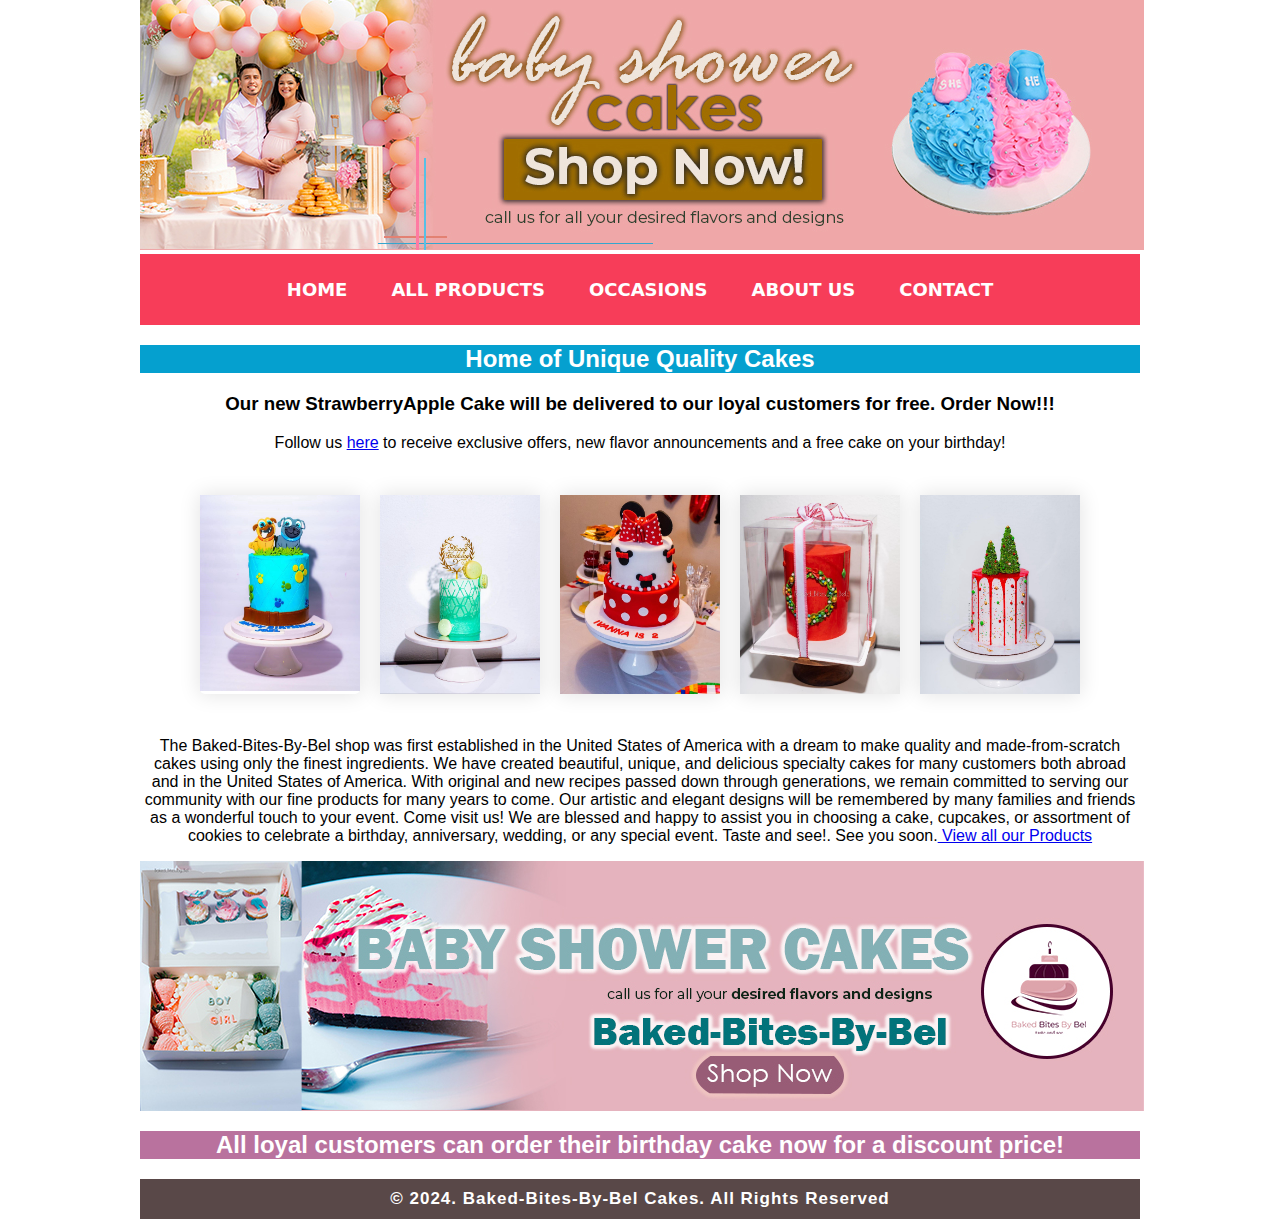
==== index.html @ e3556a1e "superupdate" ====
<!DOCTYPE html>
<html lang="en">
<head>
    <meta charset="UTF-8">
    <meta name="viewport" content="width=device-width, initial-scale=1.0">
    <title>Baked Bites By Bel</title>
    <link href="style.css" rel="stylesheet" type="text/css">
    <link href="https://fonts.googleapis.com/css2?family=Great+Vibes&display=swap" rel="stylesheet">
    
    <style>
     
     ul {
  list-style-type:none;
}


.container{
width: 90%;
padding: 20px;
margin: 23px auto;
display: flex;
flex-direction:row;
justify-content:center;
}

.box{
width: 200px;
margin:0 10px;
box-shadow: 0 0 20px 2px rgba(0, 0, 0, .1);
transition:1s;
}


.box img{
display: block;
width: 100%;
border: radius 5px;
}


.box:hover{
transform: scale(1.3);
z-index:2;
}



      </style>

      <link rel="preconnect" href="https://fonts.googleapis.com">
      <link rel="preconnect" href="https://fonts.gstatic.com" crossorigin>
      <link href="https://fonts.googleapis.com/css2?family=BioRhyme:wght@600&display=swap" rel="stylesheet">



</head>


<body>

   
    <div class="wrapper-style .index-occasion-flex">

        <img src="images/babyshower.jpg" alt="banner image">

        <nav class="navbar">
          <ul>
             <li><a href="index.html">HOME</a></li>
             <li><a href="allproducts.html">ALL PRODUCTS</a></li>
             <li><a href="occasions.html">OCCASIONS</i></a></li>
            <li><a href="about.html">ABOUT US</a></li>
             <li><a href="contact.html">CONTACT</a></li>
          </ul>
          </nav>
<main>


</main>

<div class="a">
<h2 style="background-color:rgb(5, 160, 207);">Home of Unique Quality Cakes</h2>
</div>

<div class="a">
<h3> Our new StrawberryApple Cake will be delivered to our loyal customers for free. Order Now!!!</h3>
</div>



<div class="c">
Follow us <a href="https://www.instagram.com/baked_bites_by_bel/?igsh=MWV0ZWZxdTk1Nmw5YQ%3D%3D">here</a> to receive exclusive offers, new flavor announcements and a free cake on your birthday!


    
<div class="container">
    <div class="box">
    <img src="images/cake1.jpg">
</div>

<div class="box">
    <img src="images/cake2.jpg">
</div>

<div class="box">
    <img src="images/cake3.jpg">
</div>

<div class="box">
    <img src="images/cake4.jpg">
    </div>
    
    <div class="box">
        <img src="images/cake5.jpg">
        </div>

</div>
    
    


<div class="b">
<p>The Baked-Bites-By-Bel shop was first established in the United States of America with a dream to make quality and made-from-scratch cakes using only the finest ingredients. We have created beautiful, unique, and delicious specialty cakes for many customers both abroad and in the United States of America. With original and new recipes passed down through generations, we remain committed to serving our community with our fine products for many years to come. Our artistic and elegant designs will be remembered by many families and friends as a wonderful touch to your event. Come visit us! We are blessed and happy to assist you in choosing a cake, cupcakes, or assortment of cookies to celebrate a birthday, anniversary, wedding, or any special event. Taste and see!. See you soon.<a href="allproducts.html"> View all our Products</a></p>
</div>
   


<img src="images/BSHOWER.jpg" alt="banner image" class="imgMain" style="margin-left: auto;">
 

    <h2 style="background-color:rgb(185, 114, 158);">All loyal customers can order their birthday cake now for a discount price!</h2>



<footer>   
© 2024. Baked-Bites-By-Bel Cakes. All Rights Reserved
</footer>
</body>
</html>
---- style.css ----
body {
  margin: 0px;
}

footer{
  padding: 10px;
  font-size: 17px;
  font-weight:bold;
  text-align: center;
  background: #594848;
  color: white;
  font-family: Arial, Helvetica, sans-serif;
  letter-spacing: 1px;
}


.navbar ul{

  list-style: none;
  background-color: rgb(247, 61, 89);
  padding: 0px;
  margin: 0px;
  overflow: hidden;
  text-align: center;
}



.navbar a{
color: white;
text-decoration: none;
padding: 25px 20px;
display: block;
text-align: center;
font-weight: bold;
font-size: 18px;
font-family: system-ui, -apple-system, BlinkMacSystemFont, 'Segoe UI', Roboto, Oxygen, Ubuntu, Cantarell, 'Open Sans', 'Helvetica Neue', sans-serif;
text-align: center;

}

.navbar a:hover{
  background-color: rgb(105, 3, 34);

}

.navbar li{
display:inline-block;

}

.navbar ul li ul{
  display:none;
  position:absolute;
  background-color:rgb(231, 158, 0);
  padding: 10px;
  border-radius:0px 0px 4px 4px;
  } 


  .navbar ul li:hover ul{
    display:block;
  }


  .navbar ul li ul li{
    width:180px;
    border-radius:4px;

    
    
    } 

  .navbar ul li ul li a{
    padding: 8px 14px;
    
    } 


    .navbar ul li ul li a:hover{
      background-color: f3f3f3;
      } 

div.a {
    text-align: center;
    font-family:Arial, Helvetica, sans-serif;
    
  }


  div.d {
    text-align: justify-left;
  }


  div.b {
    text-align: center;
    font-family:'Segoe UI', Tahoma, Geneva, Verdana, sans-serif;
      }
      
      div.c {
        text-align: center;
        font-family:'Franklin Gothic Medium', 'Arial Narrow', Arial, sans-serif;
      }
  
   
.index-occasion-flex {
display: flex;
justify-content: center;
align-items: center;
}


.wrapper-style {
    width: 1000px;
    margin:0 auto;
}



.date{
color: rgb(187, 35, 35);
}



#MainTitle{
font-style: bold;
color: brown;
font-family: 'BioRhyme', serif;
background-color: rgb(255, 222, 220);

}

h1 {

    color: rgb(255, 255, 255);
   
    }
    

    .flex-container {
        display: flex;
        
      }
      
  .flex-container > div {
  background-color:rgb(255, 255, 255);
  margin: auto;
  }

    #Image1 {
        height:50%;
        width: 50%;
      }
      
      h1 .great-vibes-regular {
          font-family: "Great Vibes", cursive;
          font-weight: 400;
          font-style: normal;
         }
        
      
      
      h2 {

        color:white;
        text-align: center;
      }
       
      input[type=text], select {
        width: 100%;
        padding: 12px 20px;
        margin: 8px 0;
        display: inline-block;
        border: 1px solid #ccc;
        border-radius: 4px;
        box-sizing: border-box;
      }
      
      input[type=submit] {
        width: 100%;
        background-color: #4CAF50;
        color: white;
        padding: 14px 20px;
        margin: 8px 0;
        border: none;
        border-radius: 4px;
        cursor: pointer;
      }
      
      input[type=submit]:hover {
        background-color: #45a049;
      }
      
      div {
        border-radius: 5px;
      }


      .imgMain {

        display:block;
        margin-left: 0;
        margin-right: 0;
    }
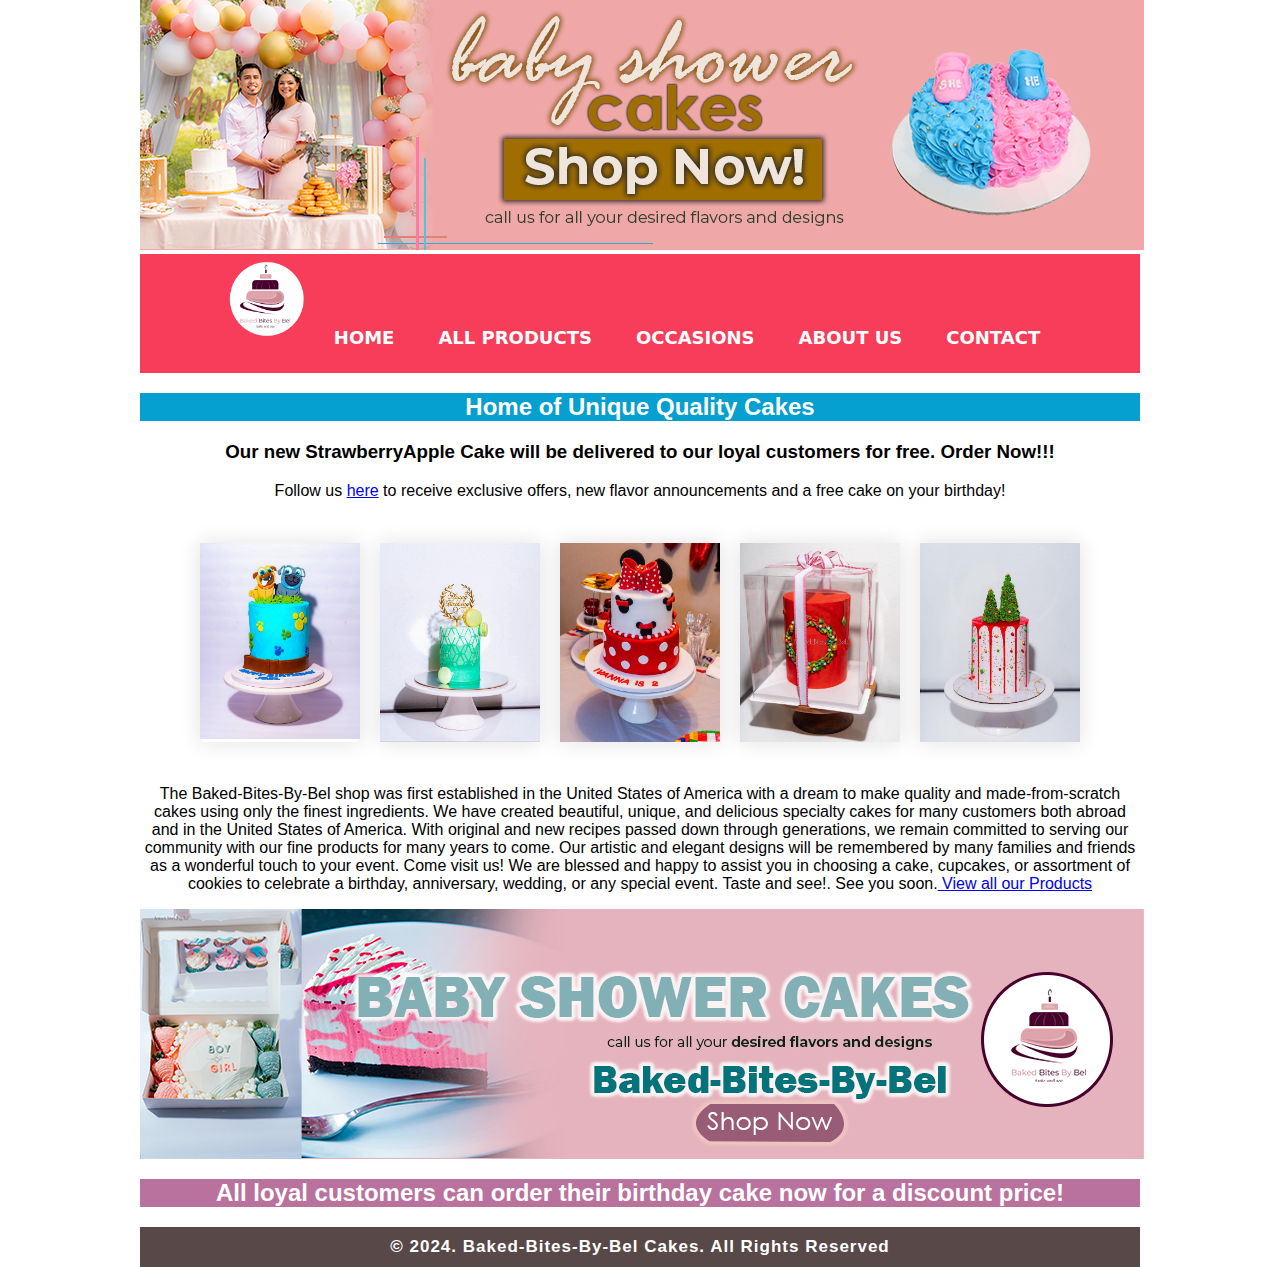
==== commit 1ba8efb5: "nav logo update" ====
--- a/index.html
+++ b/index.html
@@ -6,8 +6,14 @@
     <title>Baked Bites By Bel</title>
     <link href="style.css" rel="stylesheet" type="text/css">
     <link href="https://fonts.googleapis.com/css2?family=Great+Vibes&display=swap" rel="stylesheet">
+    <link rel="preconnect" href="https://fonts.googleapis.com">
+    <link rel="preconnect" href="https://fonts.gstatic.com" crossorigin>
+    <link href="https://fonts.googleapis.com/css2?family=Pacifico&family=Sofia+Sans:ital,wght@0,1..1000;1,1..1000&display=swap" rel="stylesheet">
+    
     
     <style>
+
+        
      
      ul {
   list-style-type:none;
@@ -65,6 +71,7 @@
 
         <nav class="navbar">
           <ul>
+            <li><img class="logo-img" src="images/bbbblogo.png" alt="logo image" weight="90" height="90"></li>
              <li><a href="index.html">HOME</a></li>
              <li><a href="allproducts.html">ALL PRODUCTS</a></li>
              <li><a href="occasions.html">OCCASIONS</i></a></li>
--- a/style.css
+++ b/style.css
@@ -3,6 +3,87 @@
 body {
   margin: 0px;
 }
+
+.row{
+
+width: 98%;
+max-width: 1170px;
+display: grid;
+grid-template-columns: repeat(2, 1fr);
+grid-gap: 40px;
+overflow: hidden;
+padding: 5rem 0;
+
+}
+
+.row .imgwrapper{
+
+overflow: hidden;
+}
+
+
+.row .imgwrapper img{
+
+  width: 100%;
+  height: 100%;
+  object-fit: cover;
+  transition: 0.3s;
+}
+
+
+.row .imgwrapper:hover img{
+
+transform: scale(1.25);
+
+}
+
+
+.row .contentwrapper{
+
+width: 100%;
+display: flex;
+justify-content: center;
+align-items: center;
+padding-left: 1.5px;
+}
+
+
+.row .contentwrapper h1{
+
+font-size: 40px;
+font-weight: 700;
+color: purple;
+padding-bottom: 20px;
+
+}
+
+.row .contentwrapper p{
+
+font-size: 16px;
+line-height: 25px;
+padding-bottom: 25px;
+text-align: justify;
+font-family: Arial, Helvetica, sans-serif;
+  font-optical-sizing: auto;
+  font-weight: weight;
+  font-style: normal;
+}
+
+
+
+.row .contentwrapper a{
+
+  display: inline-block;
+  text-decoration: none;
+  text-transform: uppercase;
+  background: purple;
+  color: aliceblue;
+  padding: 15px 40px;
+  letter-spacing: 1px;
+  user-select: none;
+
+}
+
 
 footer{
   padding: 10px;
@@ -85,9 +166,10 @@
 
 div.a {
     text-align: center;
-    font-family:Arial, Helvetica, sans-serif;
-    
-  }
+      font-family: Arial, Helvetica, sans-serif;
+      font-weight: 400;
+      font-style: normal;
+    }
 
 
   div.d {
@@ -156,13 +238,9 @@
         width: 50%;
       }
       
-      h1 .great-vibes-regular {
-          font-family: "Great Vibes", cursive;
-          font-weight: 400;
-          font-style: normal;
-         }
-        
-      
+      #MainText {
+        font-family: Arial;
+      }
       
       h2 {
 
@@ -207,4 +285,24 @@
         margin-right: 0;
     }
 
-    +    .container-1{
+display: flex;
+align-items: flex-start;
+align-items: flex-end;
+align-items: center;
+font-family: Arial, Helvetica, sans-serif;
+font-weight: bolder;
+
+    }
+
+    
+    .container-1 :hover{
+
+      transform: scale(1.25);
+      transition: 1s ease
+      
+      }
+      
+      .textwrapper p{
+        font-family: Arial, Helvetica, sans-serif;
+      }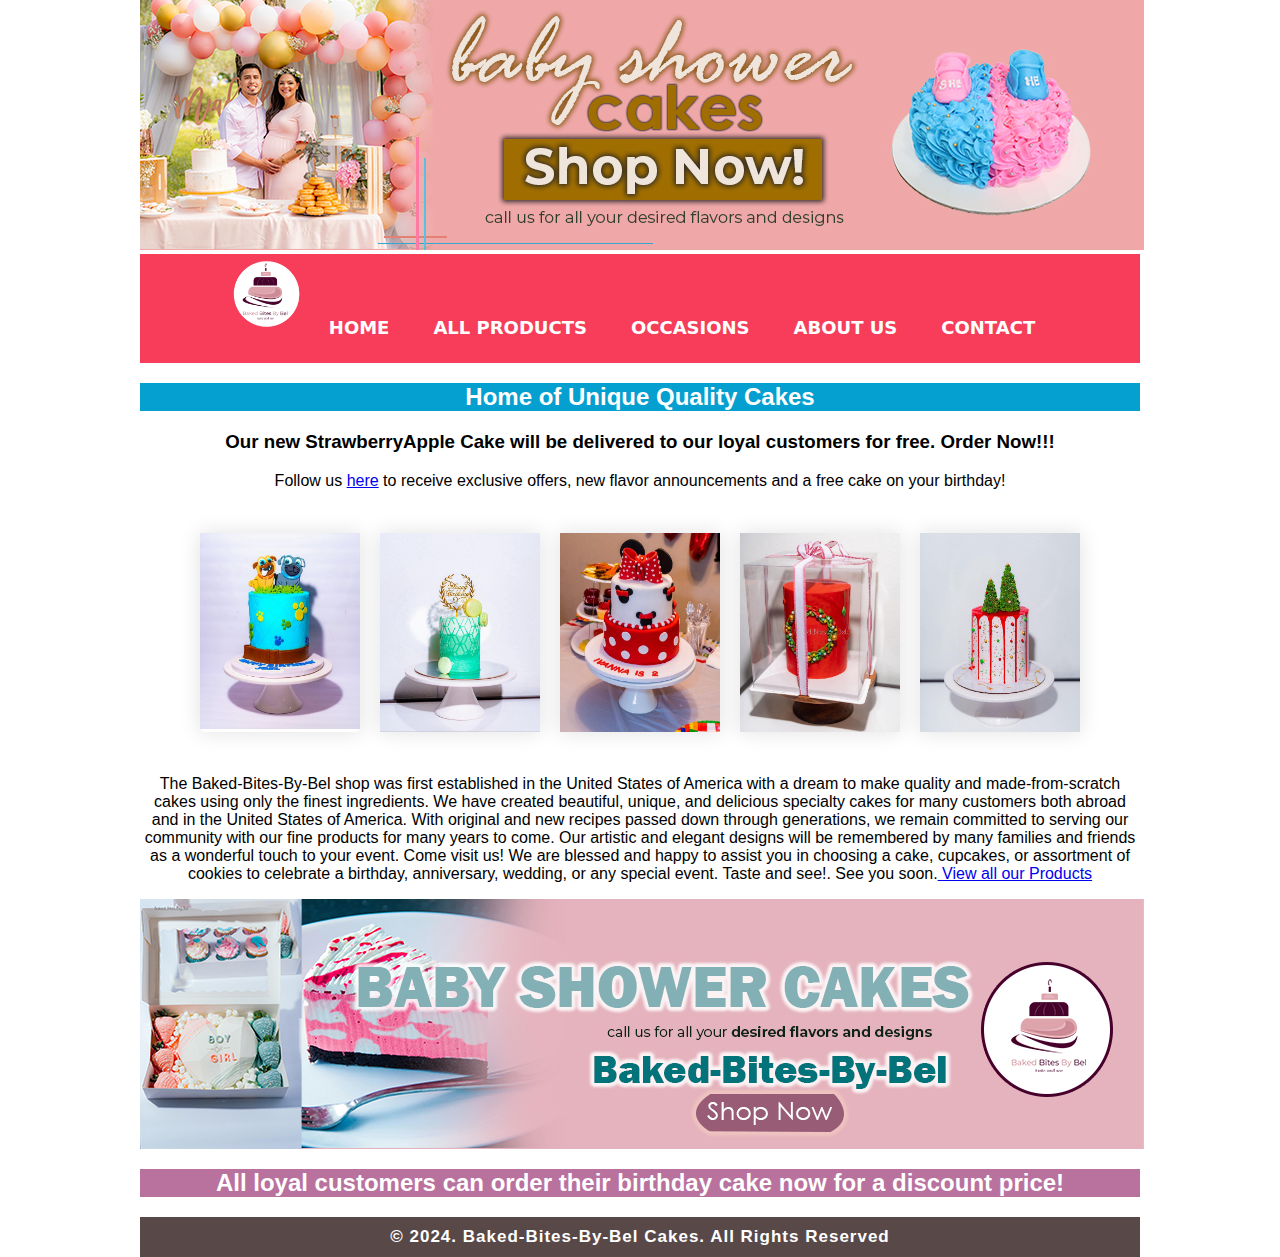
==== commit 08a44add: "vew update" ====
--- a/index.html
+++ b/index.html
@@ -71,7 +71,7 @@
 
         <nav class="navbar">
           <ul>
-            <li><img class="logo-img" src="images/bbbblogo.png" alt="logo image" weight="90" height="90"></li>
+            <li><img class="logo-img" src="images/bbbblogo.png" alt="logo image" weight="80" height="80"></li>
              <li><a href="index.html">HOME</a></li>
              <li><a href="allproducts.html">ALL PRODUCTS</a></li>
              <li><a href="occasions.html">OCCASIONS</i></a></li>
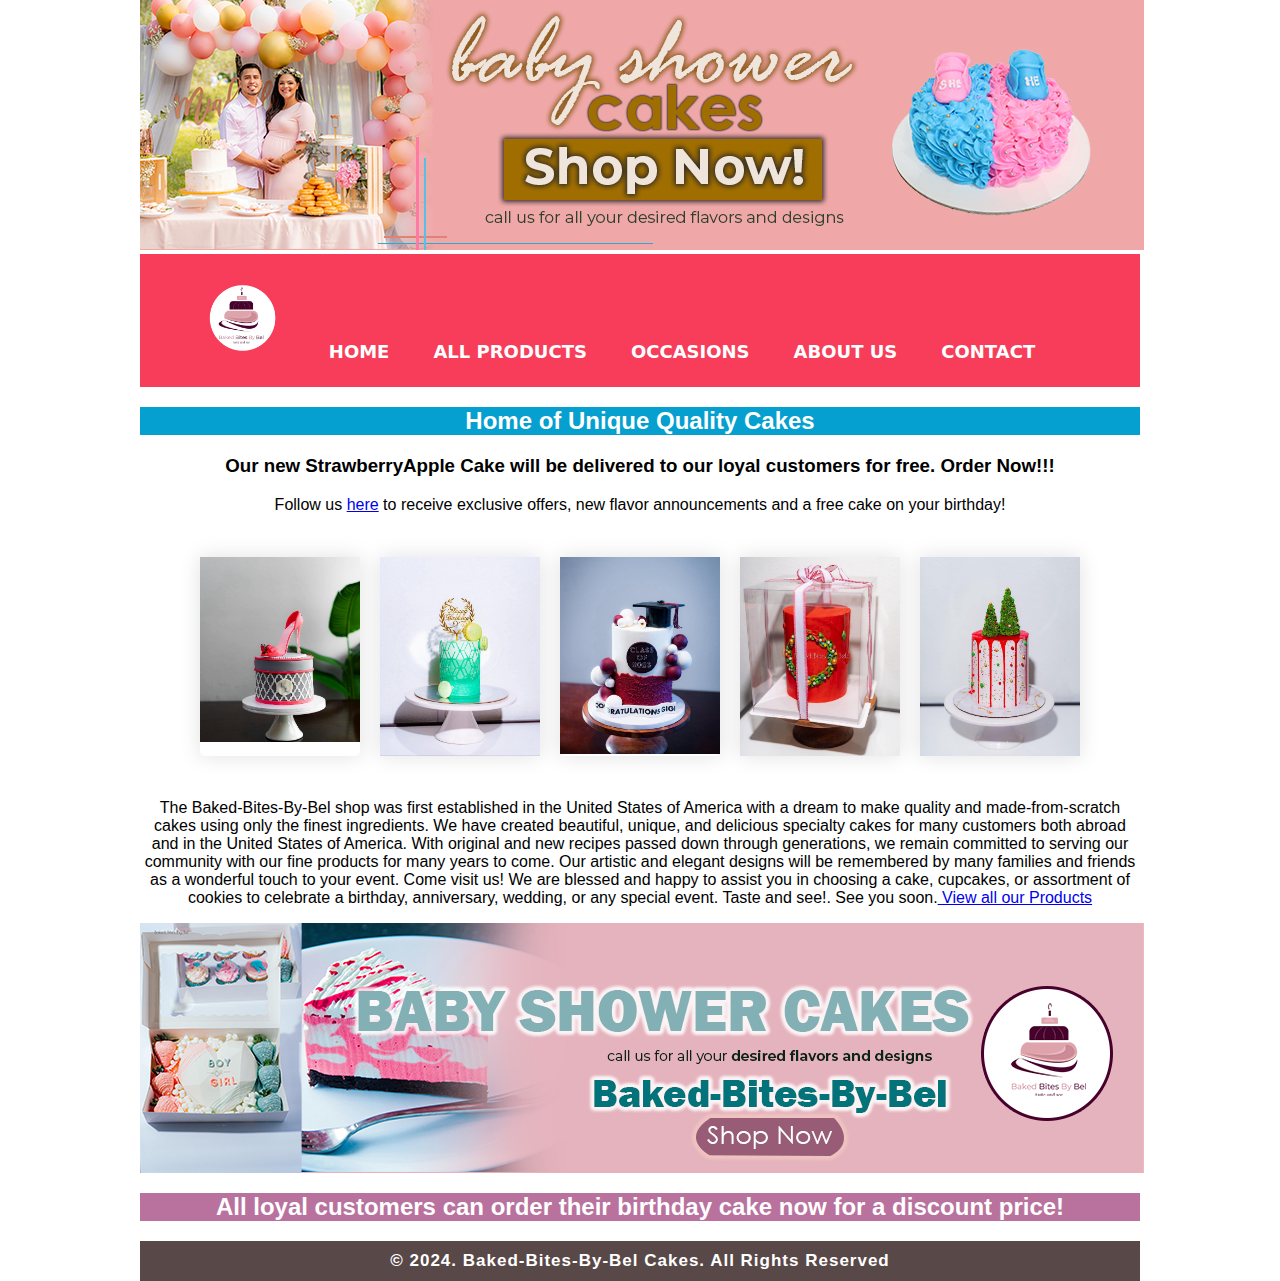
==== commit f1cc2b28: "midnight update" ====
--- a/index.html
+++ b/index.html
@@ -13,7 +13,9 @@
     
     <style>
 
-        
+
+  
+
      
      ul {
   list-style-type:none;
@@ -45,8 +47,9 @@
 
 
 .box:hover{
-transform: scale(1.3);
+transform: scale(1.25);
 z-index:2;
+transition: 2s ease
 }
 
 
@@ -101,7 +104,7 @@
     
 <div class="container">
     <div class="box">
-    <img src="images/cake1.jpg">
+    <img src="images/cake19.jpg">
 </div>
 
 <div class="box">
@@ -109,7 +112,7 @@
 </div>
 
 <div class="box">
-    <img src="images/cake3.jpg">
+    <img src="images/cake7.jpg">
 </div>
 
 <div class="box">
@@ -122,8 +125,7 @@
 
 </div>
     
-    
-
+  
 
 <div class="b">
 <p>The Baked-Bites-By-Bel shop was first established in the United States of America with a dream to make quality and made-from-scratch cakes using only the finest ingredients. We have created beautiful, unique, and delicious specialty cakes for many customers both abroad and in the United States of America. With original and new recipes passed down through generations, we remain committed to serving our community with our fine products for many years to come. Our artistic and elegant designs will be remembered by many families and friends as a wonderful touch to your event. Come visit us! We are blessed and happy to assist you in choosing a cake, cupcakes, or assortment of cookies to celebrate a birthday, anniversary, wedding, or any special event. Taste and see!. See you soon.<a href="allproducts.html"> View all our Products</a></p>
--- a/style.css
+++ b/style.css
@@ -71,7 +71,7 @@
 
 
 
-.row .contentwrapper a{
+.row .content-wrapper a{
 
   display: inline-block;
   text-decoration: none;
@@ -105,6 +105,7 @@
   margin: 0px;
   overflow: hidden;
   text-align: center;
+  margin-top: 0px;
 }
 
 
@@ -305,4 +306,13 @@
       
       .textwrapper p{
         font-family: Arial, Helvetica, sans-serif;
-      }+      }
+
+
+      .logo-img{
+      position: auto;
+      float: left;
+      margin-left: -30%;
+      margin-top: 30%;
+      
+            }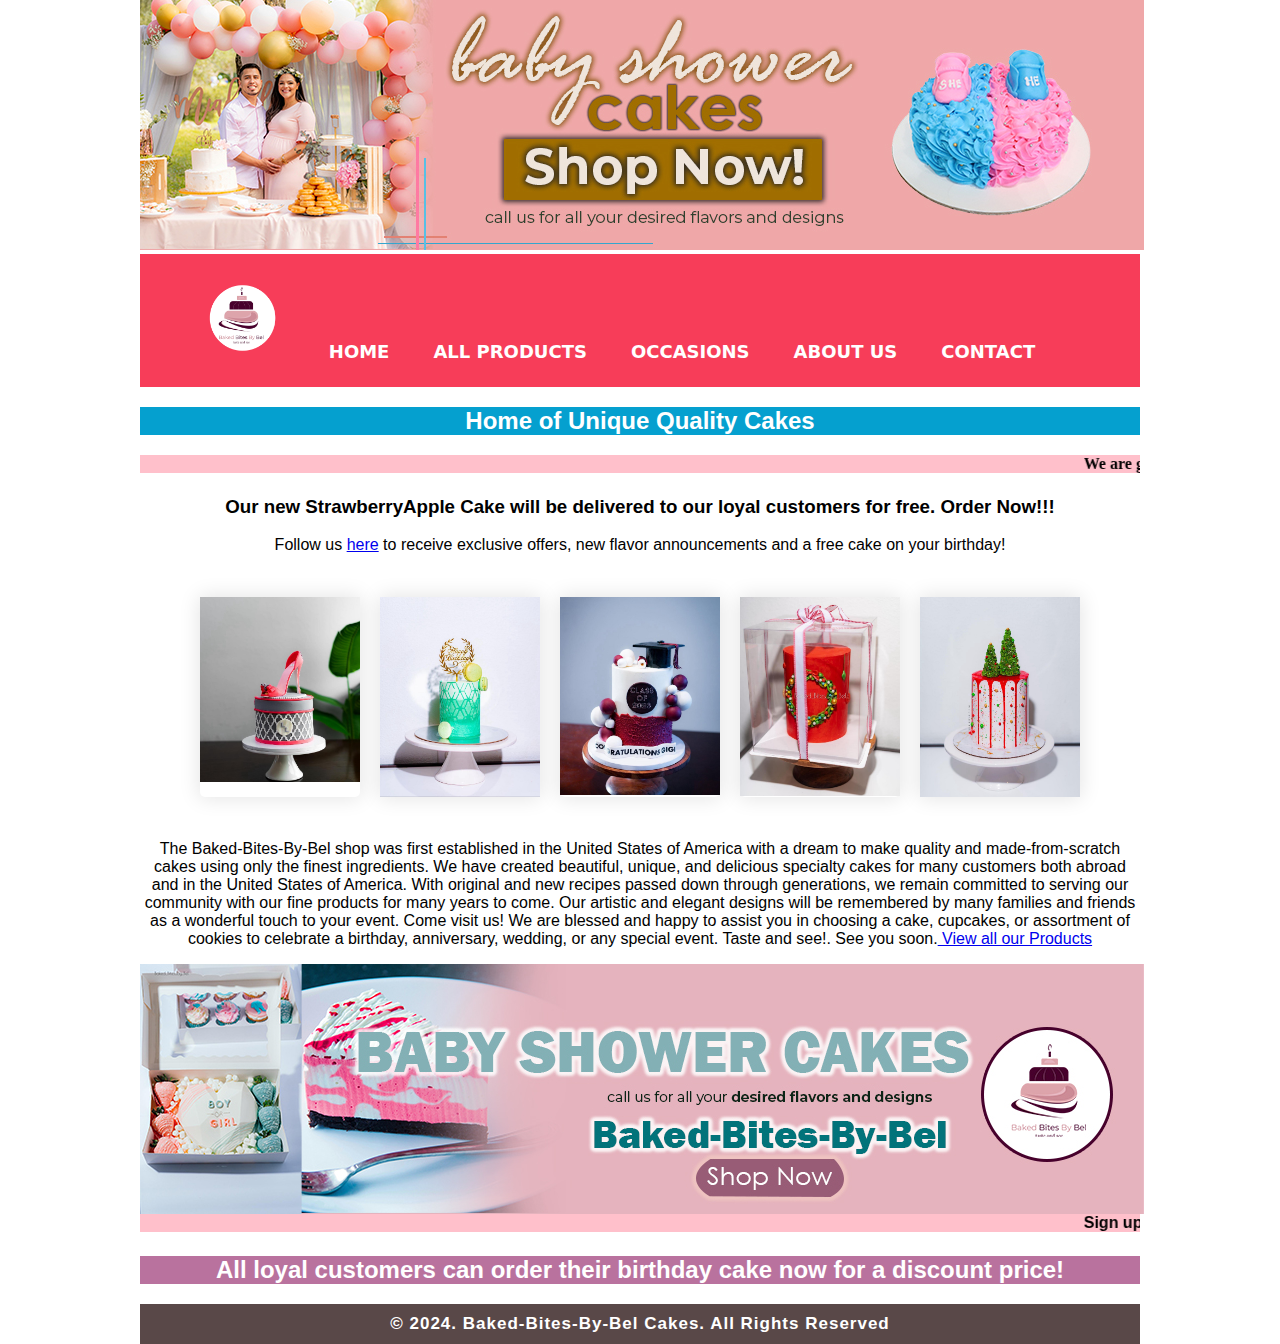
==== commit 3ef8f510: "ot update" ====
--- a/index.html
+++ b/index.html
@@ -91,6 +91,8 @@
 <h2 style="background-color:rgb(5, 160, 207);">Home of Unique Quality Cakes</h2>
 </div>
 
+<marquee scrollamount="7" bgcolor="pink" direction="left" srolldelay="500"> <b>We are glad you are here. Sign up to receive exclusive offers and be the first to know about seasonal specials, brand new treats, events and more! </b></marquee>
+
 <div class="a">
 <h3> Our new StrawberryApple Cake will be delivered to our loyal customers for free. Order Now!!!</h3>
 </div>
@@ -135,7 +137,7 @@
 
 <img src="images/BSHOWER.jpg" alt="banner image" class="imgMain" style="margin-left: auto;">
  
-
+<marquee scrollamount="7" bgcolor="pink" direction="left" srolldelay="500"> <b>Sign up to receive exclusive offers and be the first to know about seasonal specials, brand new treats, events and more! </b></marquee>
     <h2 style="background-color:rgb(185, 114, 158);">All loyal customers can order their birthday cake now for a discount price!</h2>
 
 
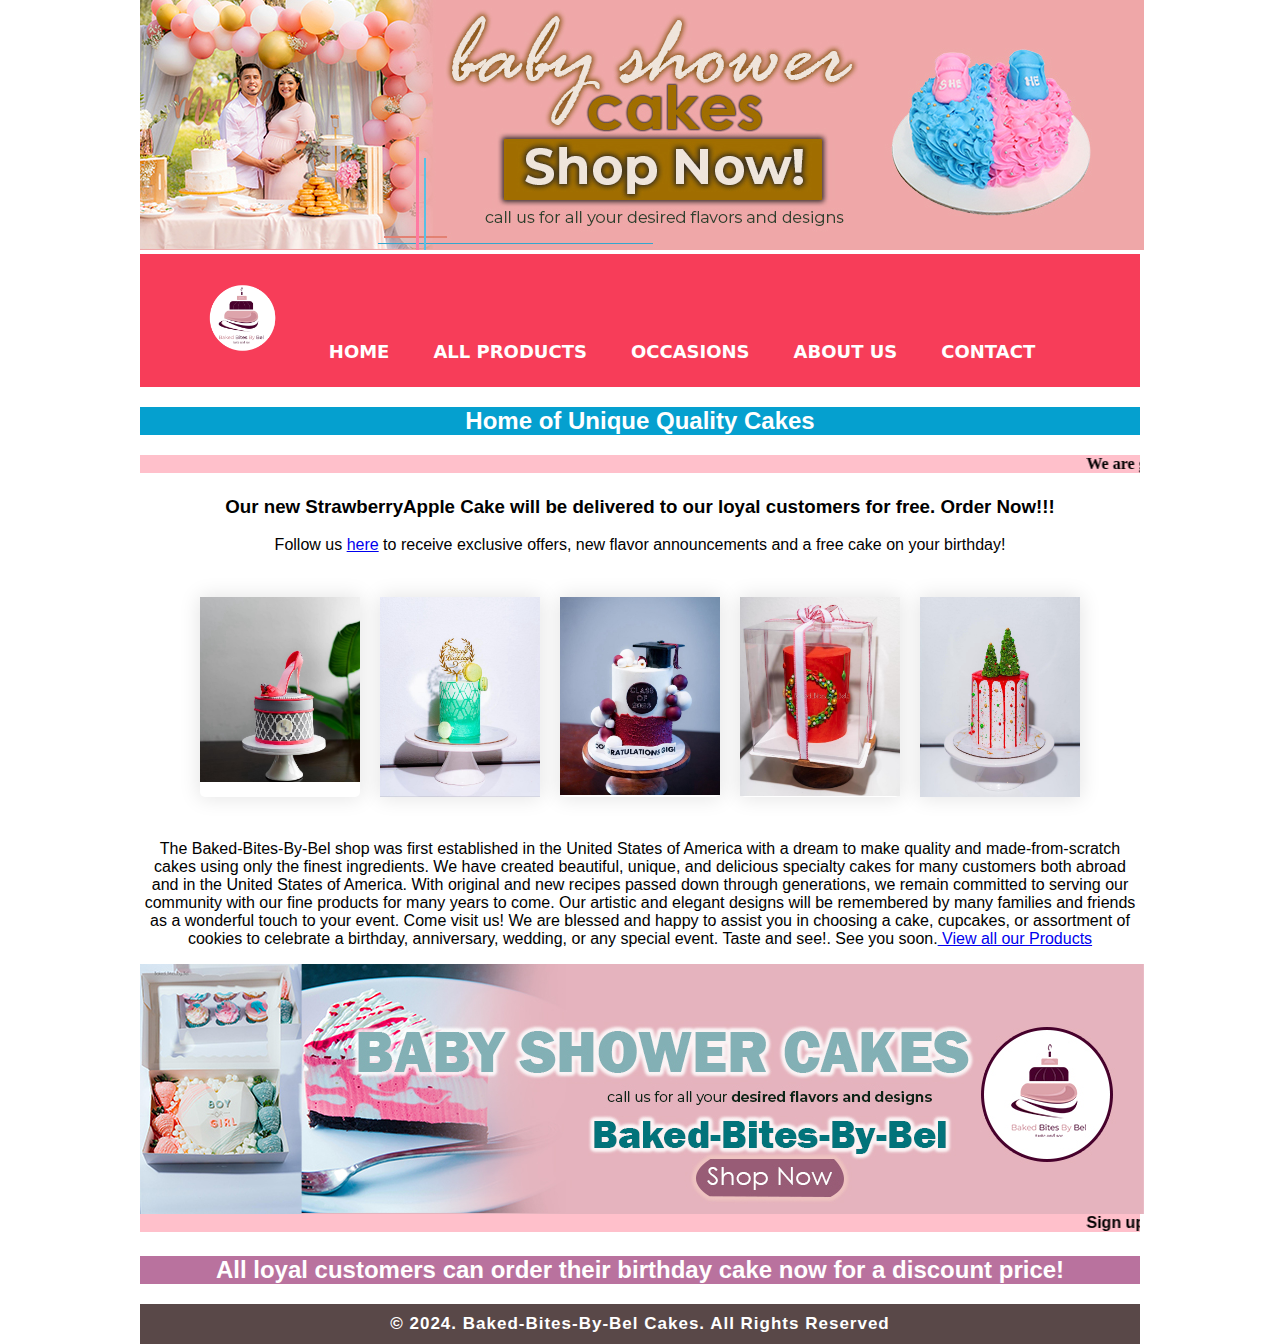
==== commit 34f0f7c9: "rough draft update" ====
--- a/index.html
+++ b/index.html
@@ -70,7 +70,7 @@
    
     <div class="wrapper-style .index-occasion-flex">
 
-        <img src="images/babyshower.jpg" alt="banner image">
+        <a href="contact.html"><img src="images/babyshower.jpg" alt="banner image"></a>
 
         <nav class="navbar">
           <ul>
@@ -106,23 +106,23 @@
     
 <div class="container">
     <div class="box">
-    <img src="images/cake19.jpg">
+    <a href="allproducts.html"><img src="images/cake19.jpg"></a>
 </div>
 
 <div class="box">
-    <img src="images/cake2.jpg">
+    <a href="allproducts.html"><img src="images/cake2.jpg"></a>
 </div>
 
 <div class="box">
-    <img src="images/cake7.jpg">
+    <a href="allproducts.html"><img src="images/cake7.jpg"></a>
 </div>
 
 <div class="box">
-    <img src="images/cake4.jpg">
+    <a href="allproducts.html"><img src="images/cake4.jpg"></a>
     </div>
     
     <div class="box">
-        <img src="images/cake5.jpg">
+        <a href="allproducts.html"><img src="images/cake5.jpg"></a>
         </div>
 
 </div>
@@ -135,7 +135,7 @@
    
 
 
-<img src="images/BSHOWER.jpg" alt="banner image" class="imgMain" style="margin-left: auto;">
+<a href="contact.html"><img src="images/BSHOWER.jpg" alt="banner image" class="imgMain" style="margin-left: auto;"></a>
  
 <marquee scrollamount="7" bgcolor="pink" direction="left" srolldelay="500"> <b>Sign up to receive exclusive offers and be the first to know about seasonal specials, brand new treats, events and more! </b></marquee>
     <h2 style="background-color:rgb(185, 114, 158);">All loyal customers can order their birthday cake now for a discount price!</h2>
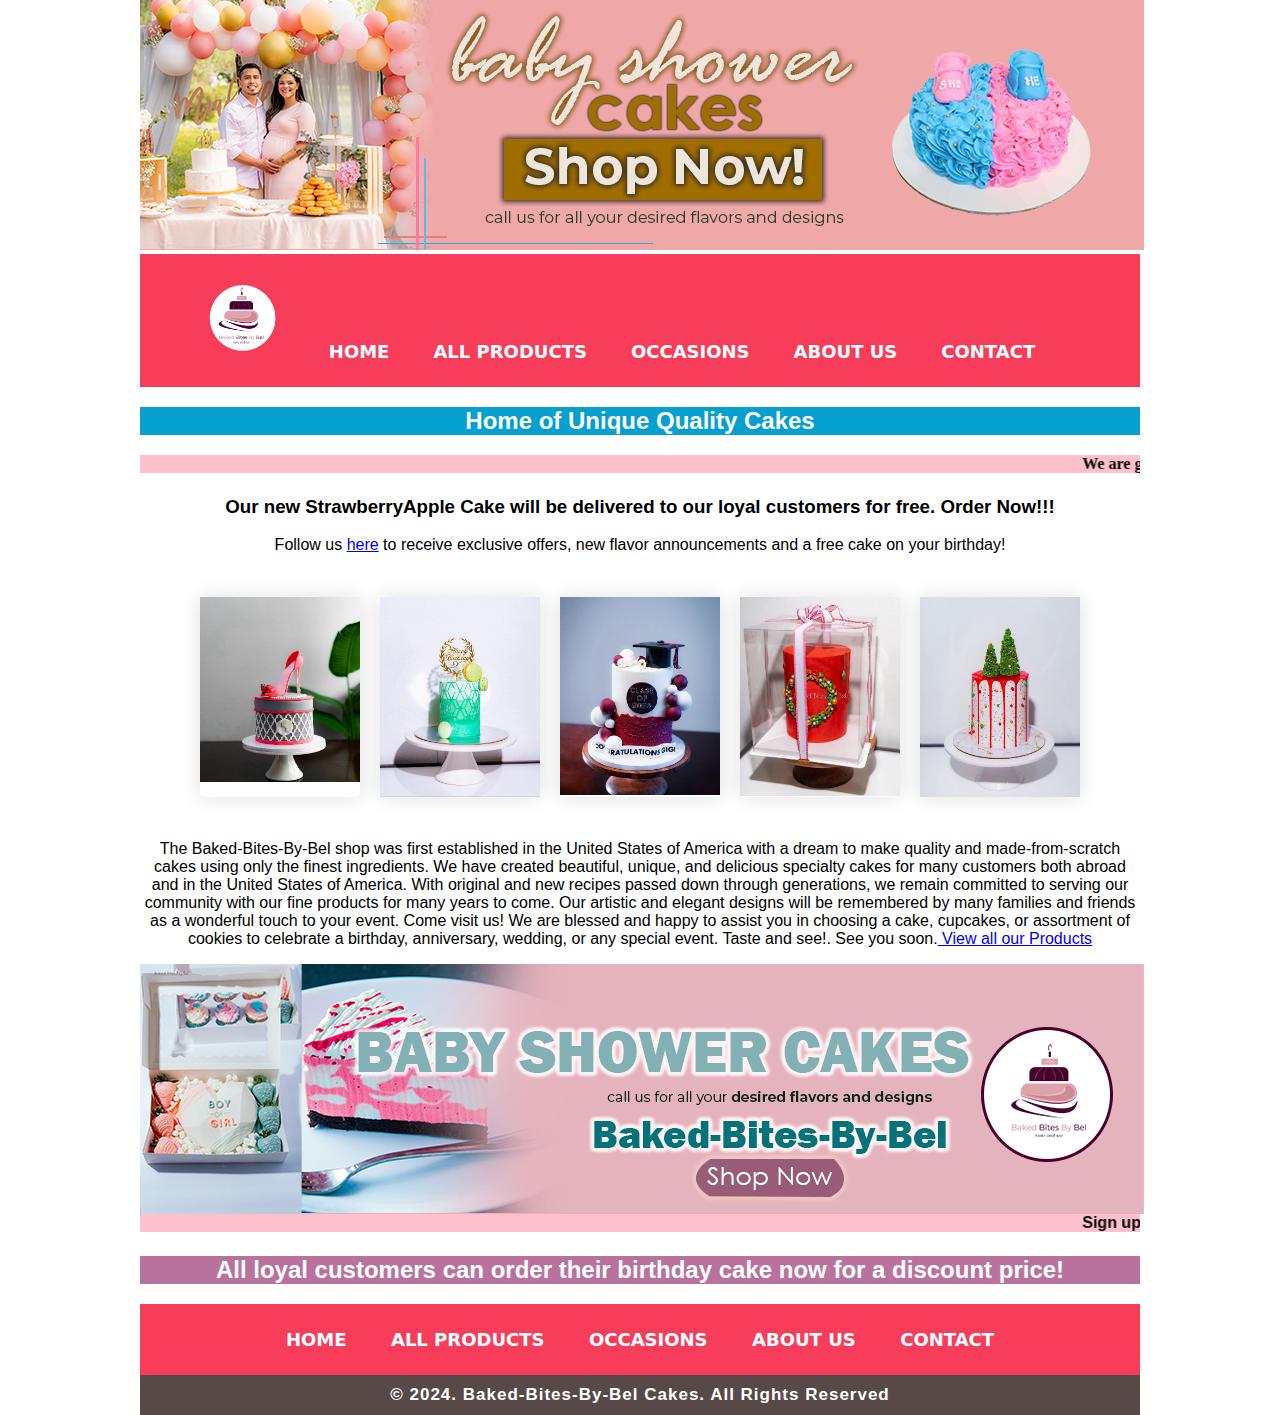
==== commit c4b56d4a: "nav bar update" ====
--- a/index.html
+++ b/index.html
@@ -140,7 +140,15 @@
 <marquee scrollamount="7" bgcolor="pink" direction="left" srolldelay="500"> <b>Sign up to receive exclusive offers and be the first to know about seasonal specials, brand new treats, events and more! </b></marquee>
     <h2 style="background-color:rgb(185, 114, 158);">All loyal customers can order their birthday cake now for a discount price!</h2>
 
-
+    <nav class="navbar">
+        <ul>
+             <li><a href="index.html">HOME</a></li>
+             <li><a href="allproducts.html">ALL PRODUCTS</a></li>
+             <li><a href="occasions.html">OCCASIONS</a></li>
+             <li><a href="about.html">ABOUT US</a></li>
+             <li><a href="contact.html">CONTACT</a></li>
+          </ul>
+          </nav>
 
 <footer>   
 © 2024. Baked-Bites-By-Bel Cakes. All Rights Reserved
